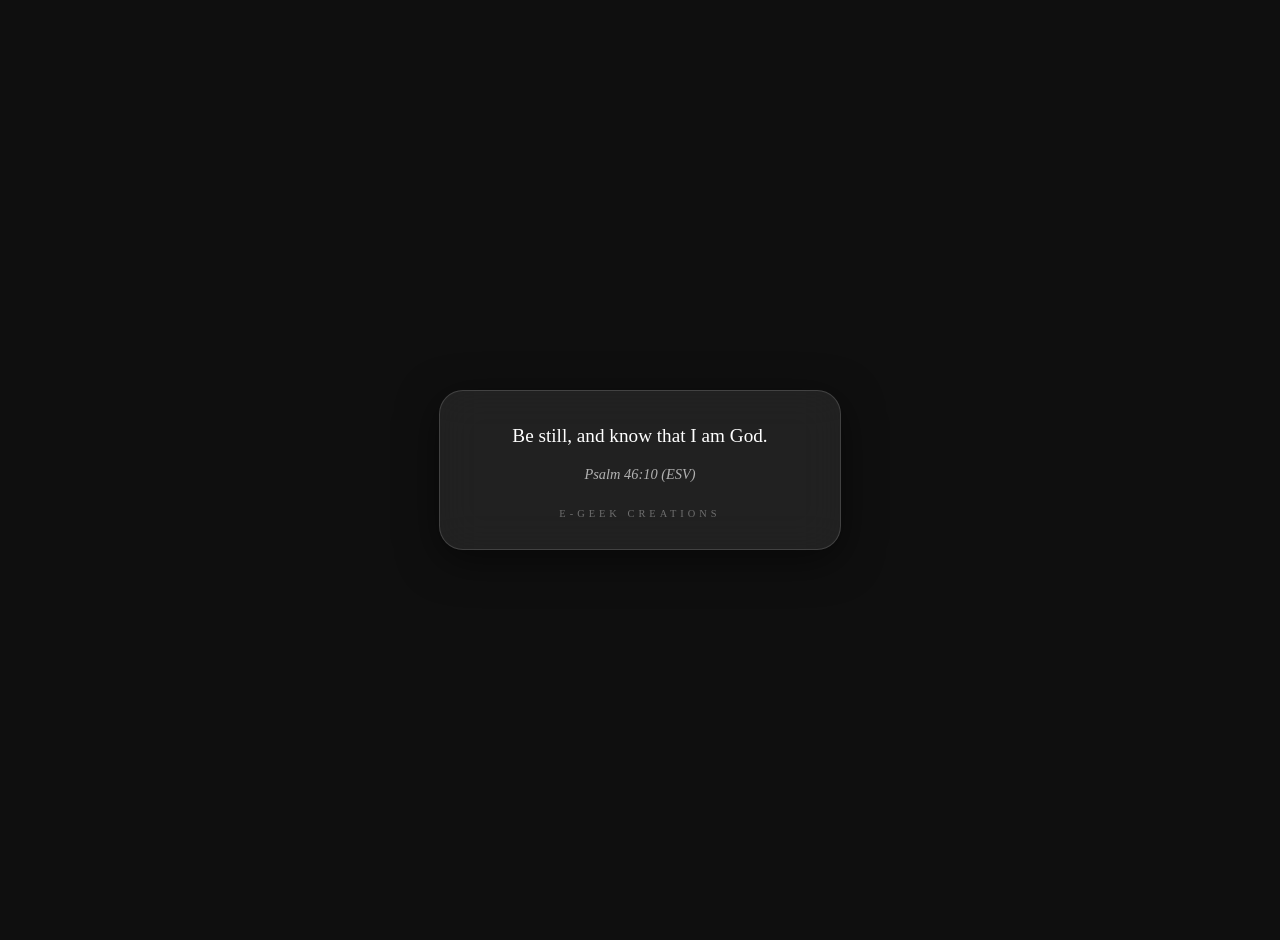
==== index1.html @ 724f003d "Add files via upload" ====
<!DOCTYPE html>
<html lang="en">
<head>
    <meta charset="UTF-8">
    <meta name="viewport" content="width=device-width, initial-scale=1.0">

    <title>E-GEEK Bible</title>

    <link rel="stylesheet" href="style.css">

    <!-- PWA theme color -->
    <meta name="theme-color" content="#0f0f0f">

    <!-- PWA manifest (for Android install) -->
    <link rel="manifest" href="manifest.json">

</head>

<body>

    <div class="glass-card">

        <div id="verse">Loading Wisdom...</div>

        <div id="reference">ESV Bible</div>

        <div class="brand">E-GEEK CREATIONS</div>

    </div>

    <script src="script.js" defer></script>

</body>
</html>
---- style.css ----
body {
    background: #0f0f0f;

    display: flex;
    justify-content: center;
    align-items: center;

    min-height: 100vh;
    margin: 0;
    padding: 20px;

    font-family: 'Lora', serif;
    overflow: hidden;
}

.glass-card {
    background: rgba(255, 255, 255, 0.08);

    backdrop-filter: blur(20px);
    -webkit-backdrop-filter: blur(20px);

    border: 1px solid rgba(255, 255, 255, 0.15);
    border-radius: 24px;

    padding: 30px;
    width: 100%;
    max-width: 340px;

    text-align: center;

    box-shadow: 0 10px 40px rgba(0, 0, 0, 0.5);

    transform: translateZ(0);
}

#verse {
    color: #ffffff;
    font-size: 1.2rem;
    line-height: 1.6;
    margin-bottom: 15px;
}

#reference {
    color: rgba(255, 255, 255, 0.65);
    font-size: 0.9rem;
    font-style: italic;
}

.brand {
    margin-top: 25px;
    font-size: 0.65rem;
    color: rgba(255, 255, 255, 0.35);
    letter-spacing: 4px;
    text-transform: uppercase;
}
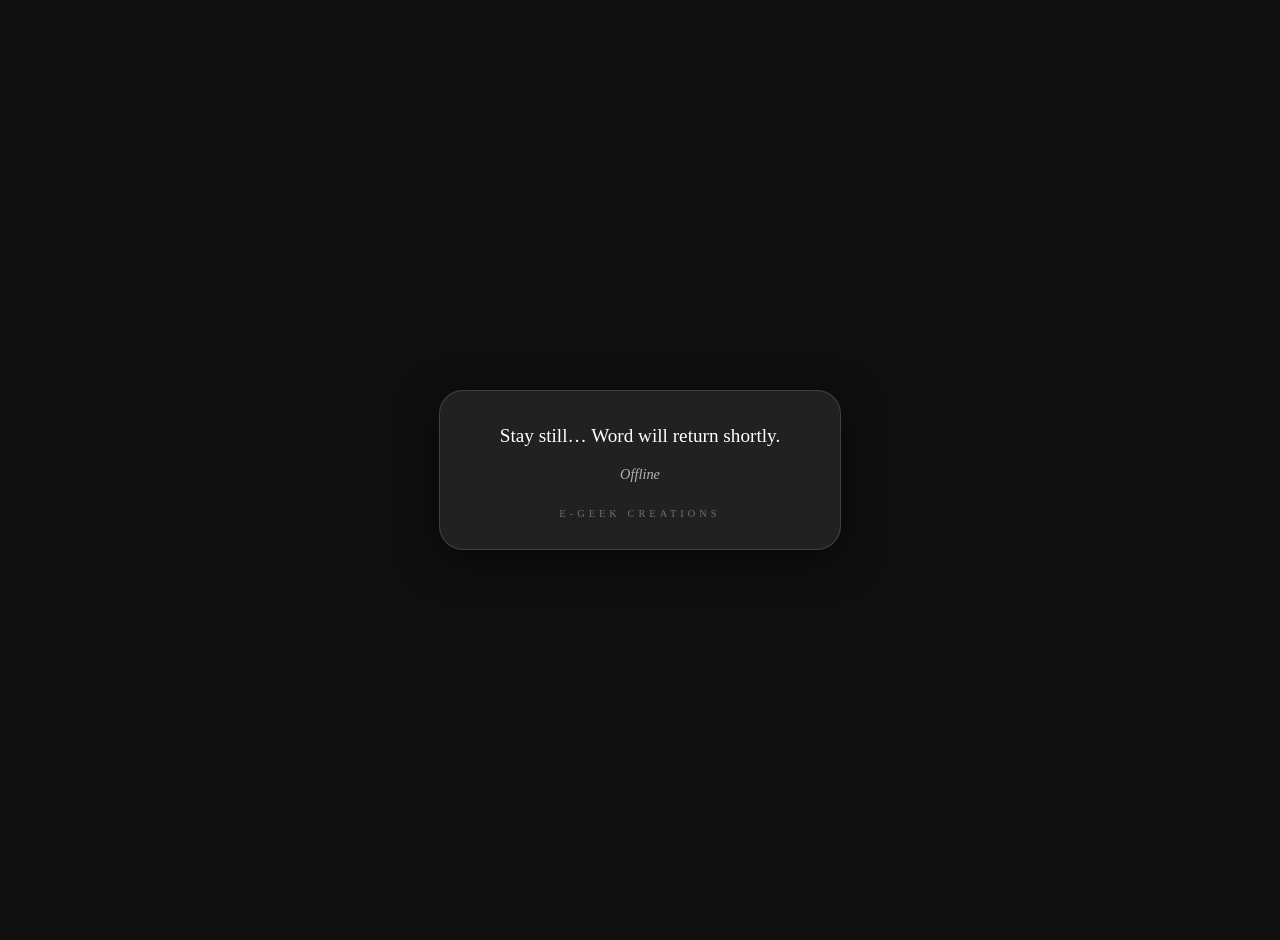
==== commit 2a0e42b9: "Add support for Apple mobile web app features" ====
--- a/index1.html
+++ b/index1.html
@@ -1,6 +1,8 @@
 <!DOCTYPE html>
 <html lang="en">
 <head>
+    <meta name="apple-mobile-web-app-capable" content="yes">
+    <meta name="apple-mobile-web-app-status-bar-style" content="black">
     <meta charset="UTF-8">
     <meta name="viewport" content="width=device-width, initial-scale=1.0">
 
@@ -31,4 +33,4 @@
     <script src="script.js" defer></script>
 
 </body>
-</html>+</html>
